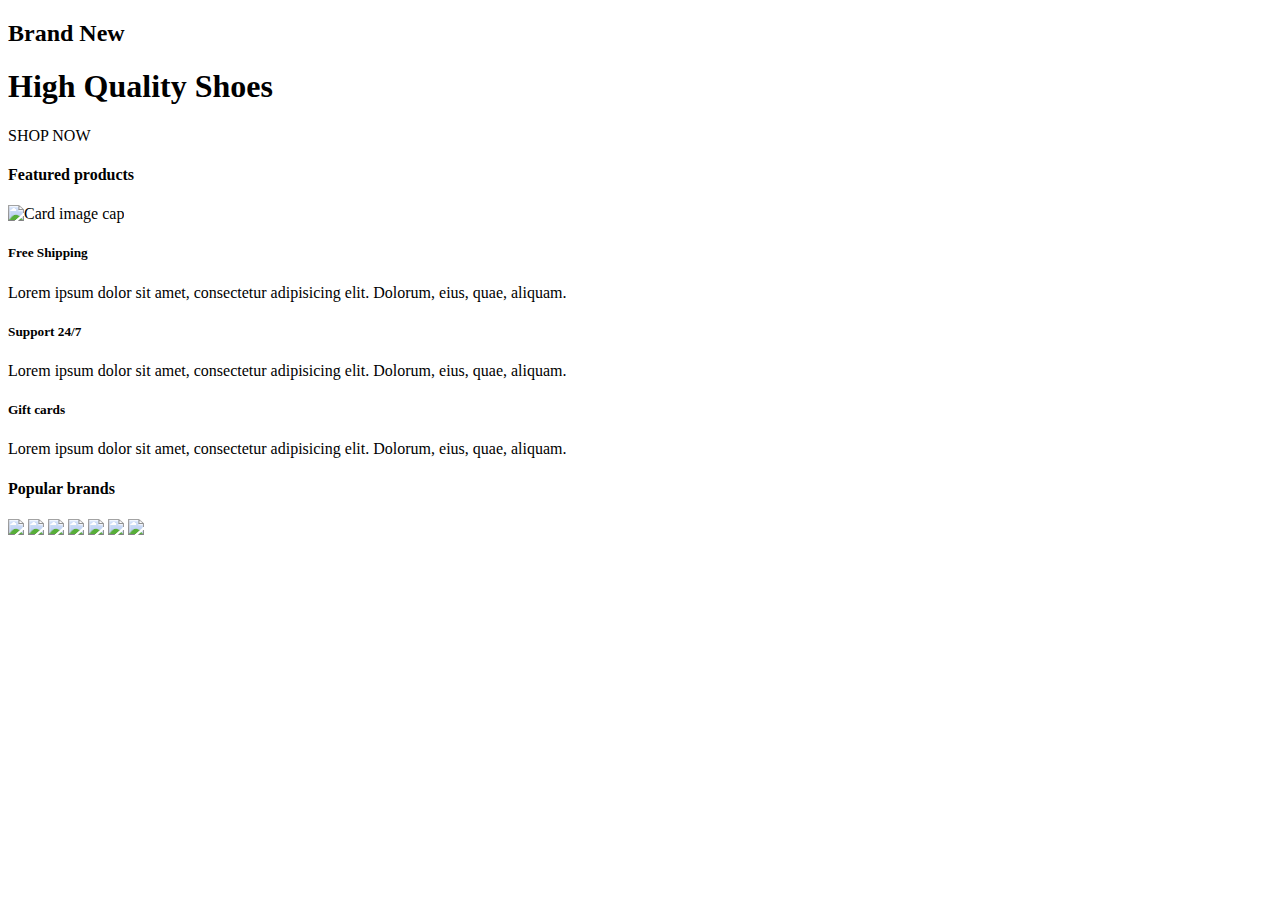
==== src/main/resources/templates/index.html @ 83d14df6 "17/02/22: main code" ====
<!doctype html>
<html lang="en" xmlns:th="http://www.w3.org./1999/xhtml">
<head th:replace="common/header :: common-header" />


<body class="d-flex flex-column" >
  <div th:replace="common/header :: navbar"> </div>

  
  <div class="jumbotron jumbotron-fluid mt-0" th:style="'background-image: url(/image/background/adidas-background.jpg);'">
  	<div class="container">
      <div class="row text-left py-5">   
         <div class="col-sm-12 col-md-10 offset-md-1 col-lg-8 offset-lg-3 col-xl-6 offset-xl-6 my-auto">  
            <h2 class="bg-warning text-dark d-inline-block p-1">Brand New</h2>
            <h1 class="font-weight-bold">High Quality Shoes</h1>
            <a th:href="@{/store}" class="btn btn-primary rounded-pill" data-addclass-on-xs="btn-sm">SHOP NOW</a>       
          </div> 
      </div>
  </div>
  </div>  
   
  
  <section class="section py-5 ">
    <div class="container text-center">
      <h4 class="font-weight-bold ">Featured products</h4>
        <div class="featured-items mt-4">        
          <div class="card card-product card-featured" th:each="article : ${articles}">
            <div class="card-body">
              <a th:href="@{/article-detail?id=}+${article.id}"><img class="card-img-top" th:src="${article.picture} ? '/image/article/pictures/'+${article.picture}+'.jpg' : '/image/article/itemexample.jpg'" alt="Card image cap"></a>
              <a th:href="@{/article-detail?id=}+${article.id}" class="card-title" th:text="${article.title}"></a>
              <div class="price"><span th:text="'$'+${article.price}"></span></div>
            </div>              
          </div>
        </div>
    </div>
  </section>
  
  
   <!-- start section -->
  <section class="section py-5 bg-white">
    <div class="container">
      <div class="row">
        <div class="col-sm-6 col-md-4 mb-2">
          <div class="text-center features-card">
            <i data-feather="truck" class="text-info"></i>
            <h5>Free Shipping</h5>
            <p>Lorem ipsum dolor sit amet, consectetur adipisicing
                elit. Dolorum, eius, quae, aliquam.</p>
          </div>
        </div>
        <div class="col-sm-6 col-md-4 mb-2">
          <div class="text-center features-card">
            <i data-feather="user" class="text-info"></i>
            <h5>Support 24/7</h5>
            <p>Lorem ipsum dolor sit amet, consectetur adipisicing
                elit. Dolorum, eius, quae, aliquam.</p>
          </div>
        </div>
        <div class="col-sm-6 col-md-4 mb-2">
          <div class="text-center features-card">
            <i data-feather="gift" class="text-info"></i>
            <h5>Gift cards</h5>
            <p>Lorem ipsum dolor sit amet, consectetur adipisicing
                elit. Dolorum, eius, quae, aliquam.</p>
          </div>
        </div>        
      </div>
    </div> <!-- end container -->
  </section> <!-- end section -->
  

  
  <section class="section pt-5">
    <div class="container text-center">
      <h4 class="font-weight-bold">Popular brands</h4>
      <div class="featured-brands mt-3">   
         <img class="img-fluid py-5 px-5" src="/image/brands/01.png">
         <img class="img-fluid py-5 px-5" src="/image/brands/02.png">
         <img class="img-fluid py-5 px-5" src="/image/brands/03.png">
         <img class="img-fluid py-5 px-5" src="/image/brands/04.png">
         <img class="img-fluid py-5 px-5" src="/image/brands/05.png">
         <img class="img-fluid py-5 px-5" src="/image/brands/06.png">
         <img class="img-fluid py-5 px-5" src="/image/brands/07.png">
      </div>     
      
    </div>  
  </section>
   
  
  <div th:replace="common/header :: footer"> </div>  
  <div th:replace="common/header :: body-scripts"> </div>
  
  <script type="text/javascript">
    $(document).ready(function(){
      $('.featured-items').slick({
    	  infinite: true,
    	  slidesToShow: 4,
    	  slidesToScroll: 4,
    	  responsive: [
    	    {
    	      breakpoint: 1200,
    	      settings: {
    	        slidesToShow: 3,
    	        slidesToScroll: 3,
    	      }
    	    },
    	    {
    	      breakpoint: 768,
    	      settings: {
    	        slidesToShow: 2,
    	        slidesToScroll: 2
    	      }
    	    },
    	    {
    	      breakpoint: 480,
    	      settings: {
    	        slidesToShow: 1,
    	        slidesToScroll: 1
    	      }
    	    }    	    
    	  ]
      })
      .on('setPosition', function (event, slick) {
		slick.$slides.css('height', slick.$slideTrack.height() + 'px');
	});
      $('.featured-brands').slick({
    	  slidesToShow: 6,
    	  slidesToScroll: 1,
    	  responsive: [
      	    {
      	      breakpoint: 1200,
      	      settings: {
      	        slidesToShow: 5,
      	        slidesToScroll: 1,
      	      }
      	    },
      	    {
      	      breakpoint: 992,
      	      settings: {
      	        slidesToShow: 4,
      	        slidesToScroll: 4
      	      }
      	    },
      	    {
      	      breakpoint: 768,
      	      settings: {
      	        slidesToShow: 3,
      	        slidesToScroll: 3
      	      }
      	    },
      	  	{
      	      breakpoint: 550,
      	      settings: {
      	        slidesToShow: 2,
      	        slidesToScroll: 2
      	      }
      	    },
      	  	{
      	      breakpoint: 380,
      	      settings: {
      	        slidesToShow: 1,
      	        slidesToScroll: 1
      	      }
      	    }, 
      	  ]
      });
    });
  </script>
</body>
</html>
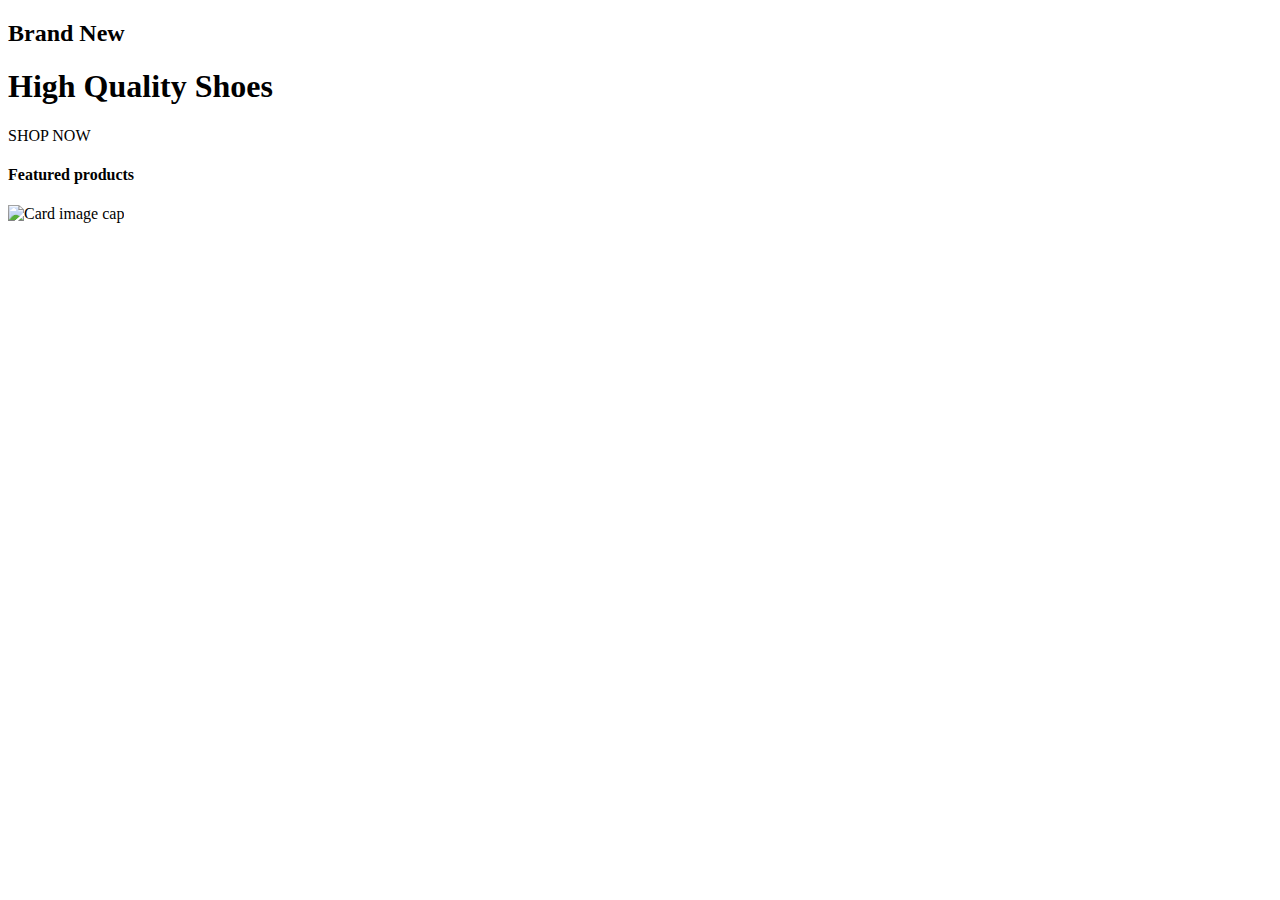
==== commit 4b409785: "21/02: continue fix layout, ava" ====
--- a/src/main/resources/templates/index.html
+++ b/src/main/resources/templates/index.html
@@ -19,75 +19,23 @@
   </div>
   </div>  
    
-  
-  <section class="section py-5 ">
+
+  <section class="section py-5 " id="article-list">
     <div class="container text-center">
       <h4 class="font-weight-bold ">Featured products</h4>
-        <div class="featured-items mt-4">        
+        <div class="featured-items mt-4">
           <div class="card card-product card-featured" th:each="article : ${articles}">
             <div class="card-body">
               <a th:href="@{/article-detail?id=}+${article.id}"><img class="card-img-top" th:src="${article.picture} ? '/image/article/pictures/'+${article.picture}+'.jpg' : '/image/article/itemexample.jpg'" alt="Card image cap"></a>
               <a th:href="@{/article-detail?id=}+${article.id}" class="card-title" th:text="${article.title}"></a>
               <div class="price"><span th:text="'$'+${article.price}"></span></div>
-            </div>              
+            </div>
           </div>
         </div>
     </div>
   </section>
-  
-  
-   <!-- start section -->
-  <section class="section py-5 bg-white">
-    <div class="container">
-      <div class="row">
-        <div class="col-sm-6 col-md-4 mb-2">
-          <div class="text-center features-card">
-            <i data-feather="truck" class="text-info"></i>
-            <h5>Free Shipping</h5>
-            <p>Lorem ipsum dolor sit amet, consectetur adipisicing
-                elit. Dolorum, eius, quae, aliquam.</p>
-          </div>
-        </div>
-        <div class="col-sm-6 col-md-4 mb-2">
-          <div class="text-center features-card">
-            <i data-feather="user" class="text-info"></i>
-            <h5>Support 24/7</h5>
-            <p>Lorem ipsum dolor sit amet, consectetur adipisicing
-                elit. Dolorum, eius, quae, aliquam.</p>
-          </div>
-        </div>
-        <div class="col-sm-6 col-md-4 mb-2">
-          <div class="text-center features-card">
-            <i data-feather="gift" class="text-info"></i>
-            <h5>Gift cards</h5>
-            <p>Lorem ipsum dolor sit amet, consectetur adipisicing
-                elit. Dolorum, eius, quae, aliquam.</p>
-          </div>
-        </div>        
-      </div>
-    </div> <!-- end container -->
-  </section> <!-- end section -->
-  
 
-  
-  <section class="section pt-5">
-    <div class="container text-center">
-      <h4 class="font-weight-bold">Popular brands</h4>
-      <div class="featured-brands mt-3">   
-         <img class="img-fluid py-5 px-5" src="/image/brands/01.png">
-         <img class="img-fluid py-5 px-5" src="/image/brands/02.png">
-         <img class="img-fluid py-5 px-5" src="/image/brands/03.png">
-         <img class="img-fluid py-5 px-5" src="/image/brands/04.png">
-         <img class="img-fluid py-5 px-5" src="/image/brands/05.png">
-         <img class="img-fluid py-5 px-5" src="/image/brands/06.png">
-         <img class="img-fluid py-5 px-5" src="/image/brands/07.png">
-      </div>     
-      
-    </div>  
-  </section>
-   
-  
-  <div th:replace="common/header :: footer"> </div>  
+  <div th:replace="common/header :: footer"> </div>
   <div th:replace="common/header :: body-scripts"> </div>
   
   <script type="text/javascript">
@@ -122,48 +70,7 @@
       })
       .on('setPosition', function (event, slick) {
 		slick.$slides.css('height', slick.$slideTrack.height() + 'px');
-	});
-      $('.featured-brands').slick({
-    	  slidesToShow: 6,
-    	  slidesToScroll: 1,
-    	  responsive: [
-      	    {
-      	      breakpoint: 1200,
-      	      settings: {
-      	        slidesToShow: 5,
-      	        slidesToScroll: 1,
-      	      }
-      	    },
-      	    {
-      	      breakpoint: 992,
-      	      settings: {
-      	        slidesToShow: 4,
-      	        slidesToScroll: 4
-      	      }
-      	    },
-      	    {
-      	      breakpoint: 768,
-      	      settings: {
-      	        slidesToShow: 3,
-      	        slidesToScroll: 3
-      	      }
-      	    },
-      	  	{
-      	      breakpoint: 550,
-      	      settings: {
-      	        slidesToShow: 2,
-      	        slidesToScroll: 2
-      	      }
-      	    },
-      	  	{
-      	      breakpoint: 380,
-      	      settings: {
-      	        slidesToShow: 1,
-      	        slidesToScroll: 1
-      	      }
-      	    }, 
-      	  ]
-      });
+	    });
     });
   </script>
 </body>
